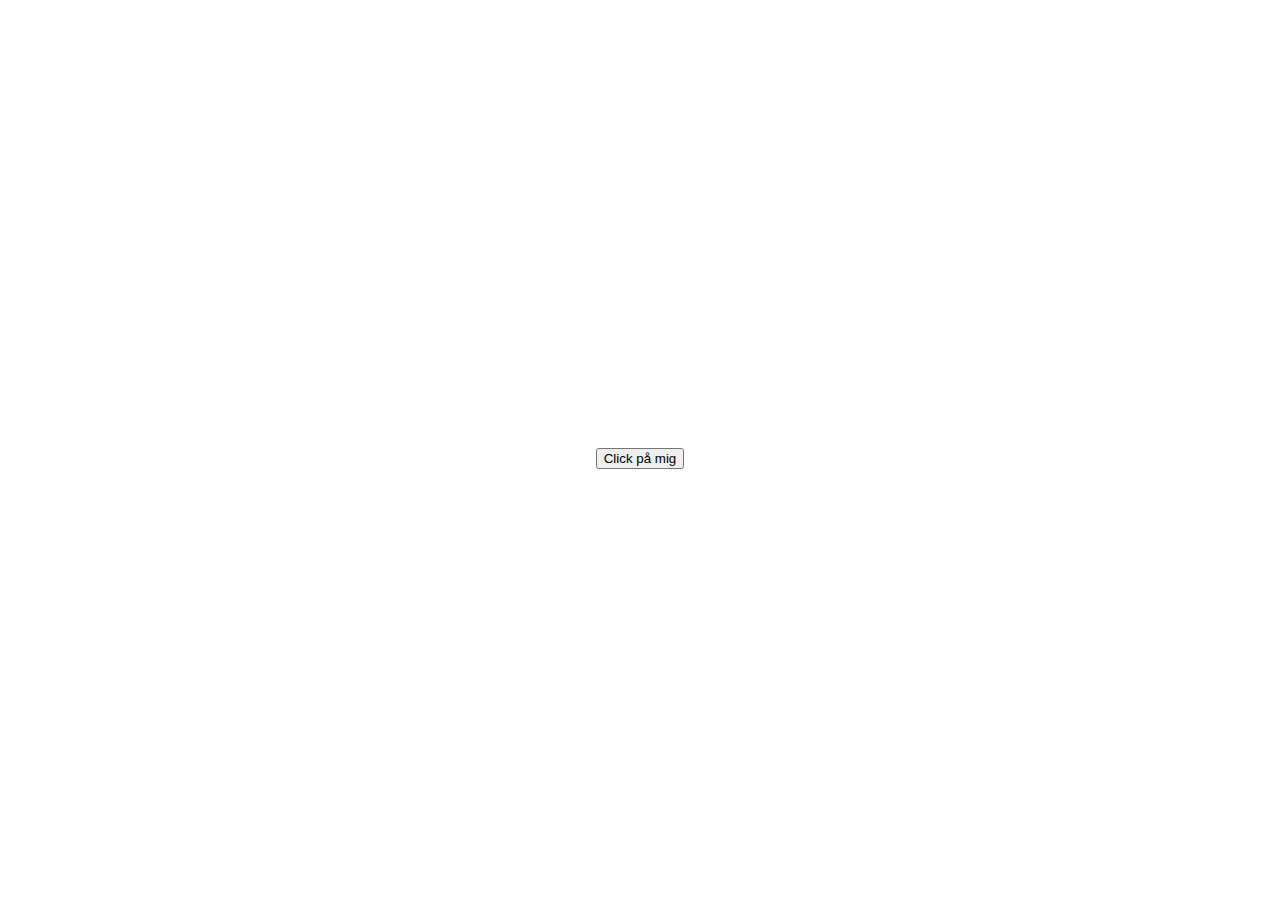
==== ovning.html @ c5239293 "får int consolen att funka bror" ====
<!DOCTYPE html>
<html lang="en">
<head>
    <meta charset="UTF-8">
    <meta name="viewport" content="width=device-width, initial-scale=1.0">
    <title>Document</title>
    <style>
        body {
            height: 100vh;
            display: grid;
            place-items: center;
        }
    </style>
</head>
<body>
    <button type="Button">Click på mig</button>
    <script>
        const button = document.querySelector("#Clicker-button")
        button.addEventListener("Click", (event) => (
            click += 1
            console.log("Du klickade på mig:", clicks)
        )
    </script>
    
</body>
</html>
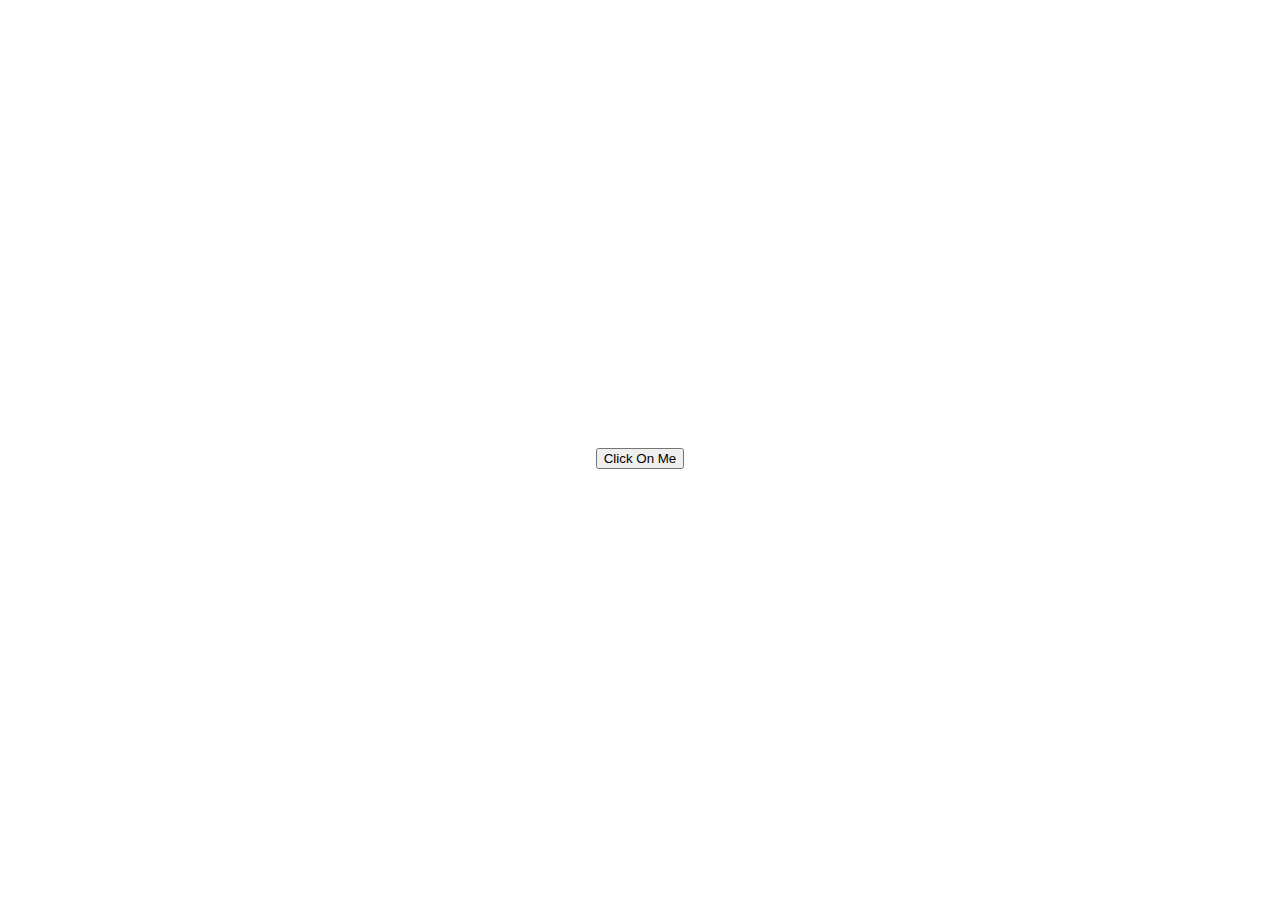
==== commit 8022399f: "Börjat spara bilder och ändrade texten efter min planering." ====
--- a/ovning.html
+++ b/ovning.html
@@ -13,13 +13,15 @@
     </style>
 </head>
 <body>
-    <button type="Button">Click på mig</button>
+    
+    <button id="clicker-button" type="Button">Click On Me</button>
     <script>
-        const button = document.querySelector("#Clicker-button")
-        button.addEventListener("Click", (event) => (
-            click += 1
+        let clicks = 0
+        const button = document.querySelector("#clicker-button")
+        button.addEventListener("click", (event) => {
+            clicks += 1
             console.log("Du klickade på mig:", clicks)
-        )
+        }      )
     </script>
     
 </body>
